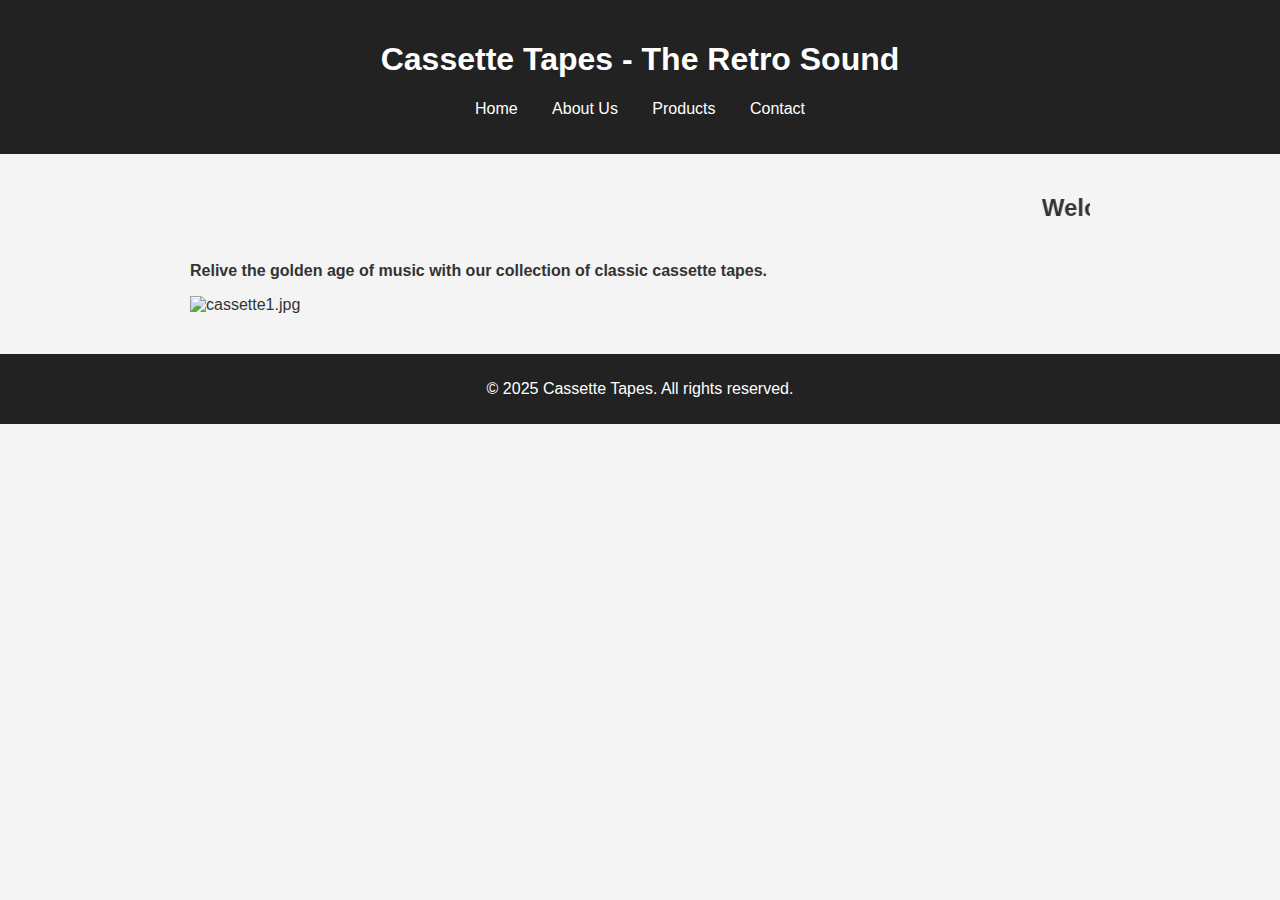
==== index.html @ e67e6f60 "Add files via upload" ====
<!DOCTYPE html>
<html lang="en">
<head>
    <meta charset="UTF-8">
    <meta name="viewport" content="width=device-width, initial-scale=1.0">
    <title>Cassette Tapes - The Retro Sound</title>
    <link rel="stylesheet" href="styles.css">
</head>
<body>
    <header>
        <h1>Cassette Tapes - The Retro Sound</h1>
        <nav>
            <ul>
                <li><a href="index.html">Home</a></li>
                <li><a href="aboutus.html">About Us</a></li>
                <li><a href="products.html">Products</a></li>
                <li><a href="contact.html">Contact</a></li>
            </ul>
        </nav>
    </header>
    <main>
        <section>
            <marquee><h2>Welcome to the World of Cassette Tapes</h2></marquee>
            <p><b>Relive the golden age of music with our collection of classic cassette tapes.</b></p>
            <img src="C:\Users\ASUS\Downloads\cassette1.jpg" alt="cassette1.jpg">
        </section>
    </main>
    <footer>
        <p>&copy; 2025 Cassette Tapes. All rights reserved.</p>
    </footer>
</body>
</html>
---- styles.css ----
/* styles.css (CSS for All Pages) */
body {
    font-family: Arial, sans-serif;
    background-color: #f4f4f4;
    color: #333;
    margin: 0;
    padding: 0;
}
header {
    background: #222;
    color: white;
    text-align: center;
    padding: 20px;
}
nav ul {
    list-style: none;
    padding: 0;
    text-align: center;
}
nav ul li {
    display: inline;
    margin: 0 15px;
}
nav ul li a {
    color: white;
    text-decoration: none;
}
main {
    max-width: 900px;
    margin: auto;
    padding: 20px;
}
footer {
    background: #222;
    color: white;
    text-align: center;
    padding: 10px;
    margin-top: 20px;
}
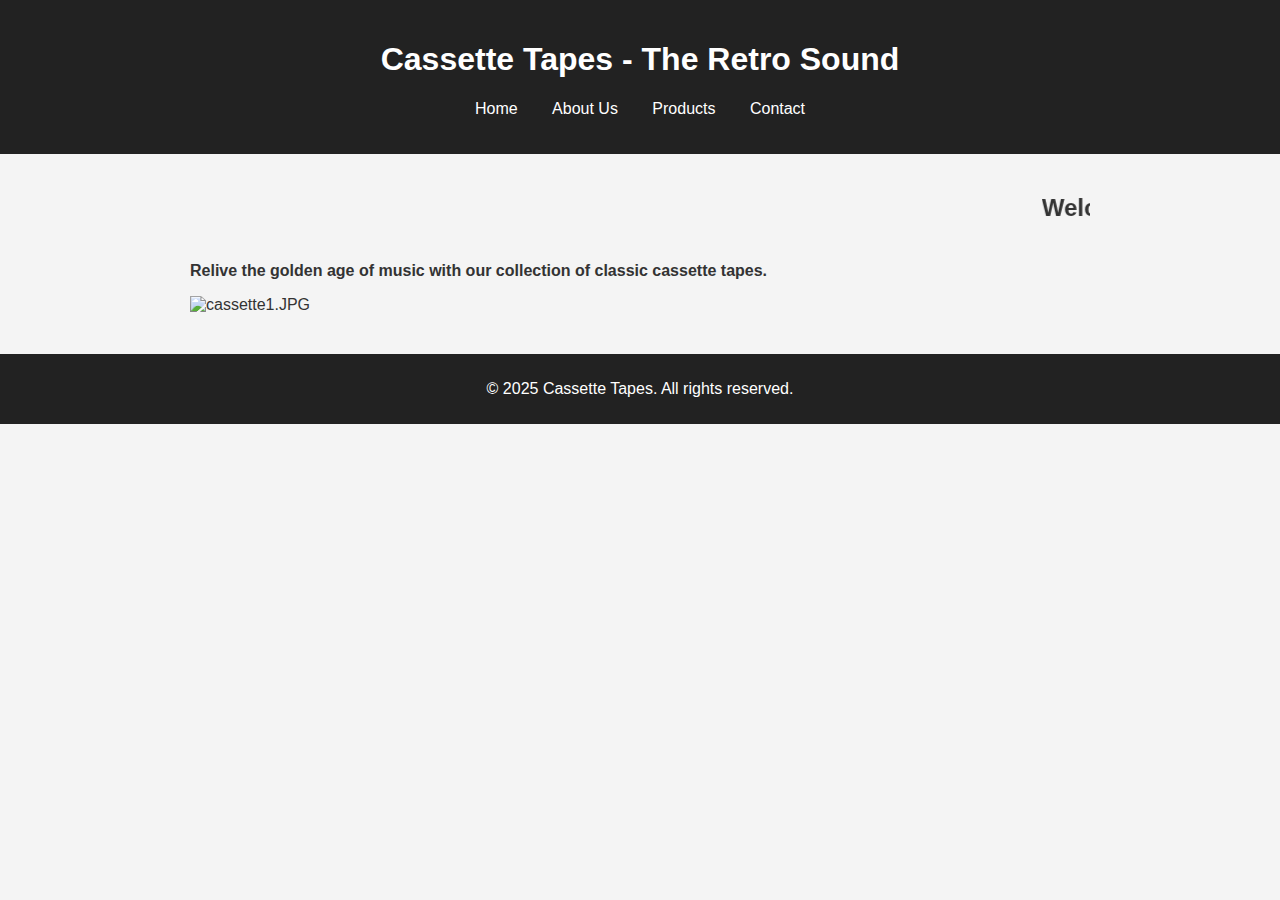
==== commit c72f870b: "Update index.html" ====
--- a/index.html
+++ b/index.html
@@ -22,7 +22,7 @@
         <section>
             <marquee><h2>Welcome to the World of Cassette Tapes</h2></marquee>
             <p><b>Relive the golden age of music with our collection of classic cassette tapes.</b></p>
-            <img src="C:\Users\ASUS\Downloads\cassette1.jpg" alt="cassette1.jpg">
+            <img src="C:\Users\ASUS\Downloads\cassette1.JPG" alt="cassette1.JPG">
         </section>
     </main>
     <footer>
